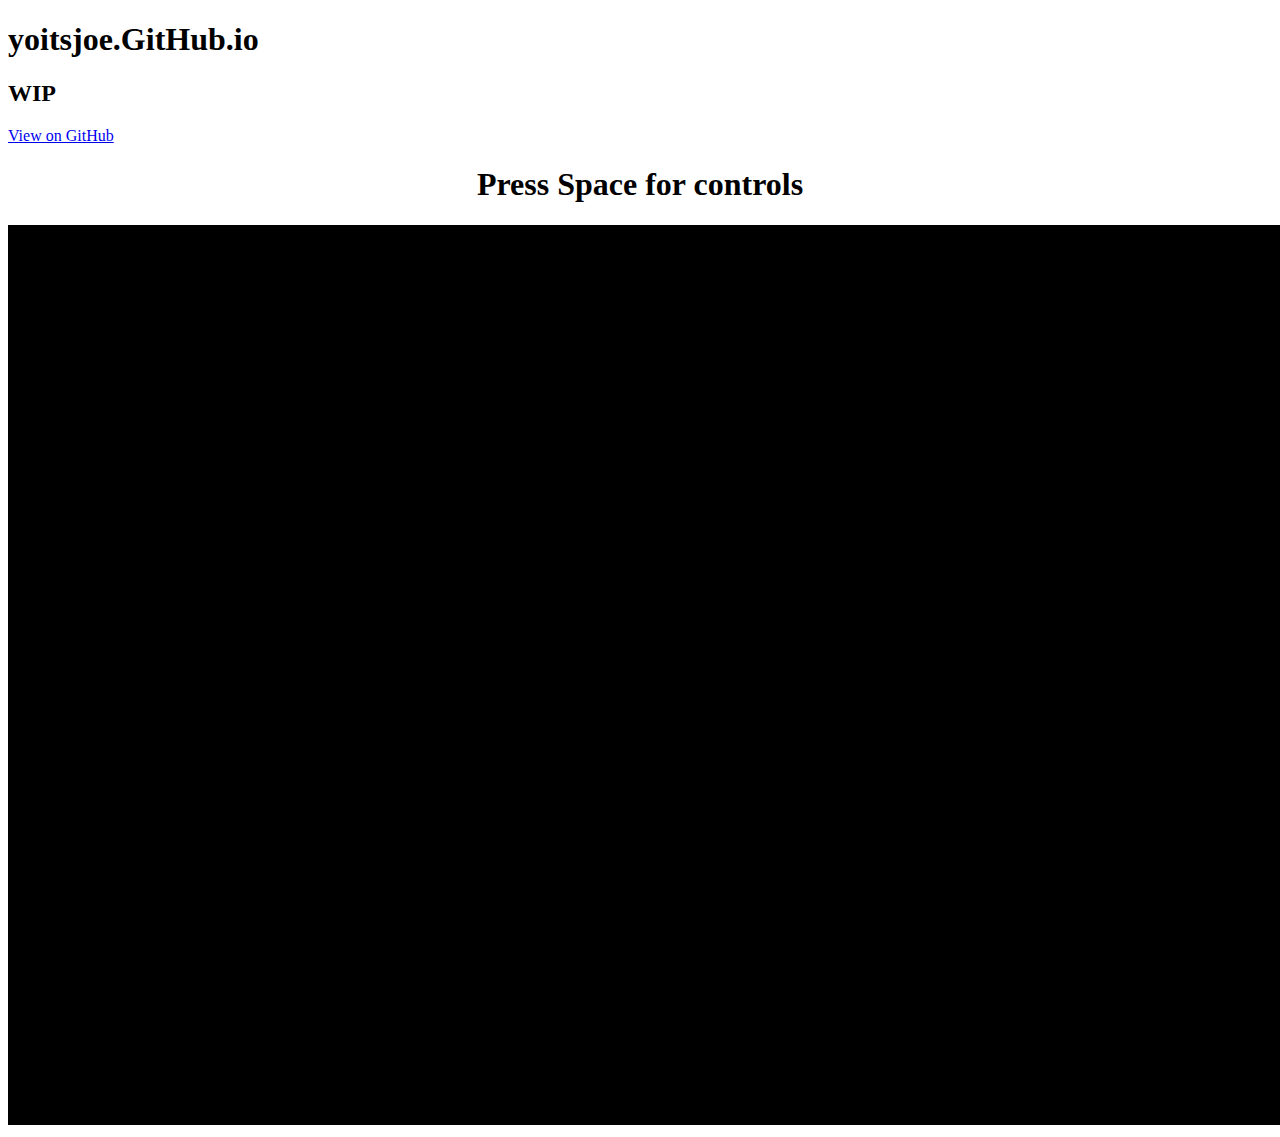
==== index.html @ 8cb29144 "Page updates" ====
<!DOCTYPE html>
<html>
  <head>
    <meta charset='utf-8'>
    <meta http-equiv="X-UA-Compatible" content="chrome=1">

    <link rel="stylesheet" type="text/css" href="stylesheets/stylesheet.css" media="screen">
    <link rel="stylesheet" type="text/css" href="stylesheets/github-dark.css" media="screen">

    <title>Yo It's Joe</title>
  </head>

  <body>

    <header>
      <div class="container">
        <h1>yoitsjoe.GitHub.io</h1>
        <h2>WIP</h2>

        <section id="downloads">
          <a href="https://github.com/yoitsjoe" class="btn btn-github"><span class="icon"></span>View on GitHub</a>
        </section>
      </div>
    </header>
   <h1 align="center"> Press Space for controls</h1>
		<audio src="Ultralounge.ogg" type="audio/ogg" autoplay loop></audio>
		<canvas width="1024" height="256"></canvas>
		<script src="javascripts/vis.js"></script>
		<script>
		main();
		</script>
  </body>
</html>
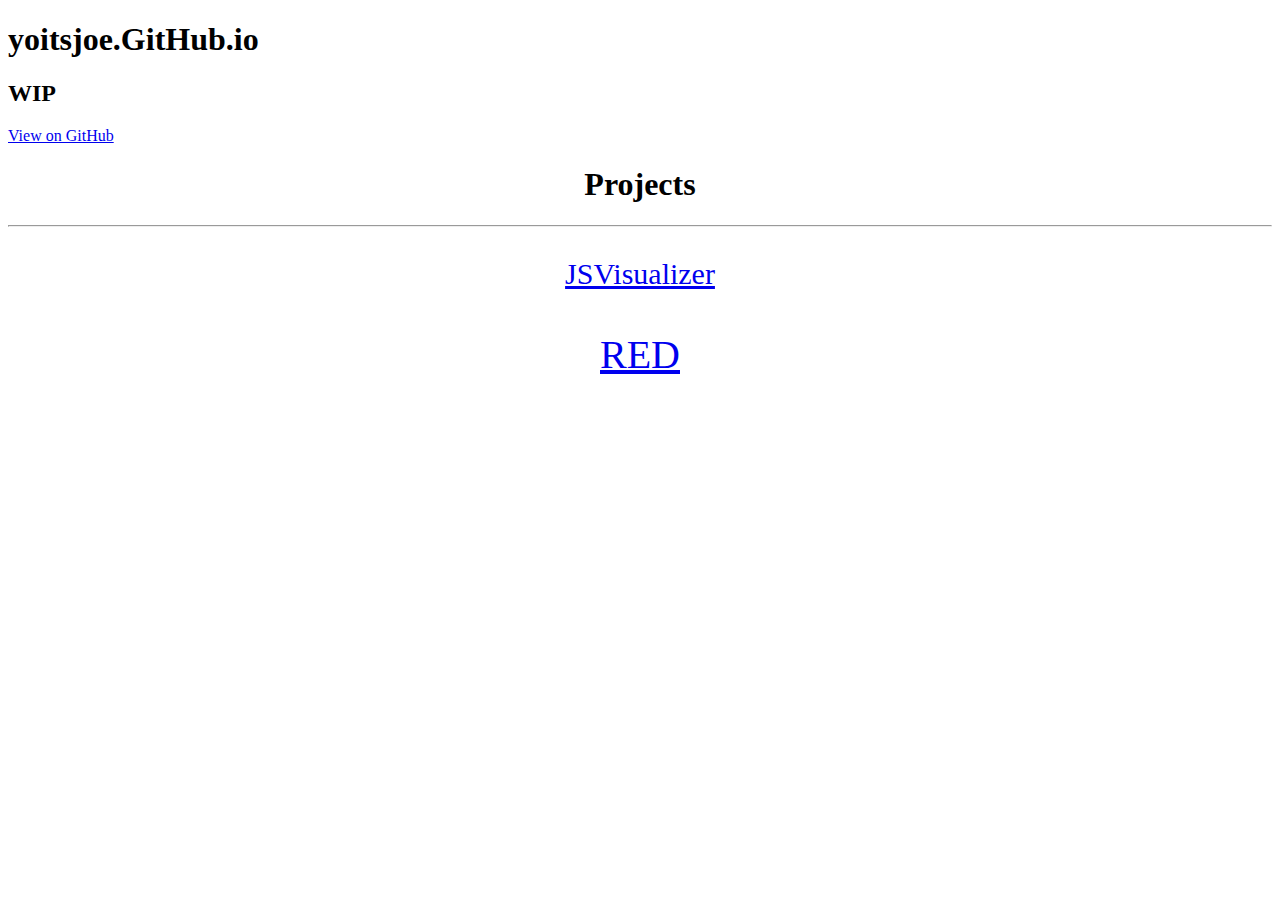
==== commit 82b7b902: "Added web Unity demo" ====
--- a/index.html
+++ b/index.html
@@ -16,18 +16,14 @@
       <div class="container">
         <h1>yoitsjoe.GitHub.io</h1>
         <h2>WIP</h2>
-
         <section id="downloads">
           <a href="https://github.com/yoitsjoe" class="btn btn-github"><span class="icon"></span>View on GitHub</a>
         </section>
       </div>
     </header>
-   <h1 align="center"> Press Space for controls</h1>
-		<audio src="Ultralounge.ogg" type="audio/ogg" autoplay loop></audio>
-		<canvas width="1024" height="256"></canvas>
-		<script src="javascripts/vis.js"></script>
-		<script>
-		main();
-		</script>
+	<h1 align="center">Projects</h1>
+	<hr>
+	 <a href="https://yoitsjoe.github.io/jsvisualizer"><p style="text-align:center; font-size: 30px">JSVisualizer</p></a>
+	 <a href="https://yoitsjoe.github.io/webBeta.html"><p style="text-align:center; font-size: 40px">RED</p></a>
   </body>
 </html>
